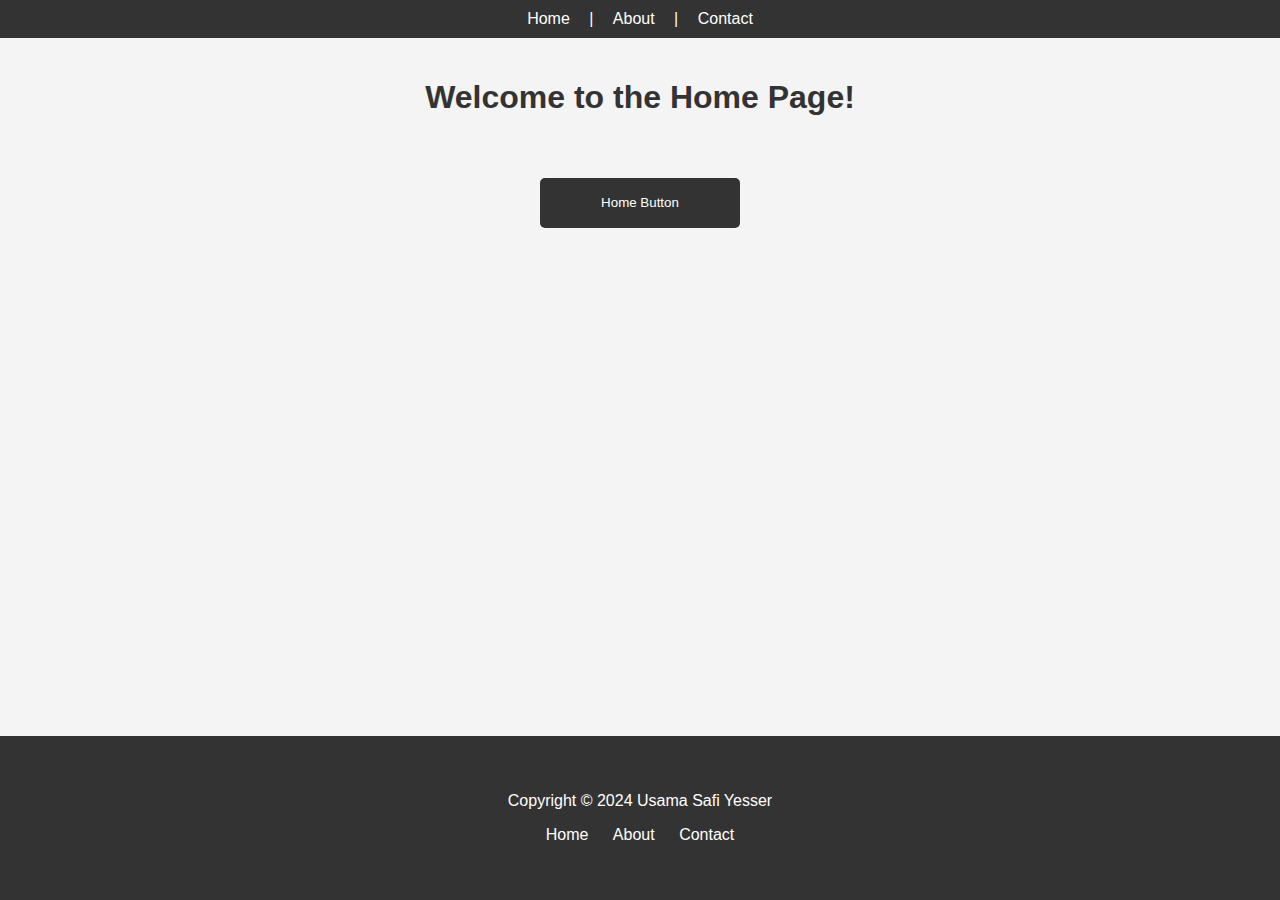
==== index.html @ a12d30d5 "Update index.html" ====
<!-- Home Page (index.html) -->
<!DOCTYPE html>
<html>
<head>    
    <title>Home</title>
    <link rel="stylesheet" type="text/css" href="styles.css">
    
        <!-- Google Tag Manager -->
<script>(function(w,d,s,l,i){w[l]=w[l]||[];w[l].push({'gtm.start':
new Date().getTime(),event:'gtm.js'});var f=d.getElementsByTagName(s)[0],
j=d.createElement(s),dl=l!='dataLayer'?'&l='+l:'';j.async=true;j.src=
'https://www.googletagmanager.com/gtm.js?id='+i+dl;f.parentNode.insertBefore(j,f);
})(window,document,'script','dataLayer','GTM-NFBHWRFG');</script>
<!-- End Google Tag Manager -->
    
</head>
    
<body>
    <!-- Google Tag Manager (noscript) -->
<noscript><iframe src="https://www.googletagmanager.com/ns.html?id=GTM-NFBHWRFG"
height="0" width="0" style="display:none;visibility:hidden"></iframe></noscript>
<!-- End Google Tag Manager (noscript) -->
    <meta name="viewport" content="width=device-width, initial-scale=0.5">

    <nav>
        <a href="index.html">Home</a> |
        <a href="about.html">About</a> |
        <a href="contact.html">Contact</a>
    </nav>

    <h1>Welcome to the Home Page!</h1>
    <button onclick="dataLayer.push({'event': 'home_button_click'});">Home Button</button>
    <main>

    </main>
</body>
    
<!-- Footer -->
<footer>
    <div class="footer-content">
        <p>Copyright © 2024 Usama Safi Yesser</p>
        <ul class="footer-links">
            <li><a href="index.html">Home</a></li>
            <li><a href="about.html">About</a></li>
            <li><a href="contact.html">Contact</a></li>
        </ul>
    </div>
</footer>

</html>
---- styles.css ----
html {
    height: 100%;
}

body {
    display: flex;
    flex-direction: column;
    min-height: 100%;
    font-family: Arial, sans-serif;
    margin: 0;
    padding: 0;
    background-color: #f4f4f4;
}

nav {
    background-color: #333;
    color: #fff;
    padding: 10px 0;
    text-align: center;
}

nav a {
    color: #fff;
    margin: 0 15px;
    text-decoration: none;
    transition: color 0.3s ease-in-out;
}

nav a:hover {
    color: #ddd;
}

h1 {
    color: #333;
    text-align: center;
    padding: 20px 0;
}

button {
    display: block;
    width: 200px;
    height: 50px;
    margin: 20px auto;
    background-color: #333;
    color: #fff;
    border: none;
    border-radius: 5px;
    cursor: pointer;
    transition: background-color 0.3s ease-in-out;
}

button:hover {
    background-color: #444;
}

footer {
    margin-top: auto;
    background-color: #333;
    color: #fff;
    text-align: center;
    padding: 20px 0;
}

.footer-content {
    max-width: 960px;
    margin: 0 auto;
    padding: 20px;
}

.footer-links {
    list-style: none;
    padding: 0;
}

.footer-links li {
    display: inline;
    margin: 0 10px;
}

.footer-links a {
    color: #fff;
    text-decoration: none;
    transition: color 0.3s ease-in-out;
}

.footer-links a:hover {
    color: #ddd;
}

@media (max-width: 600px) {
    body {
        font-size: 18px;
    }
}
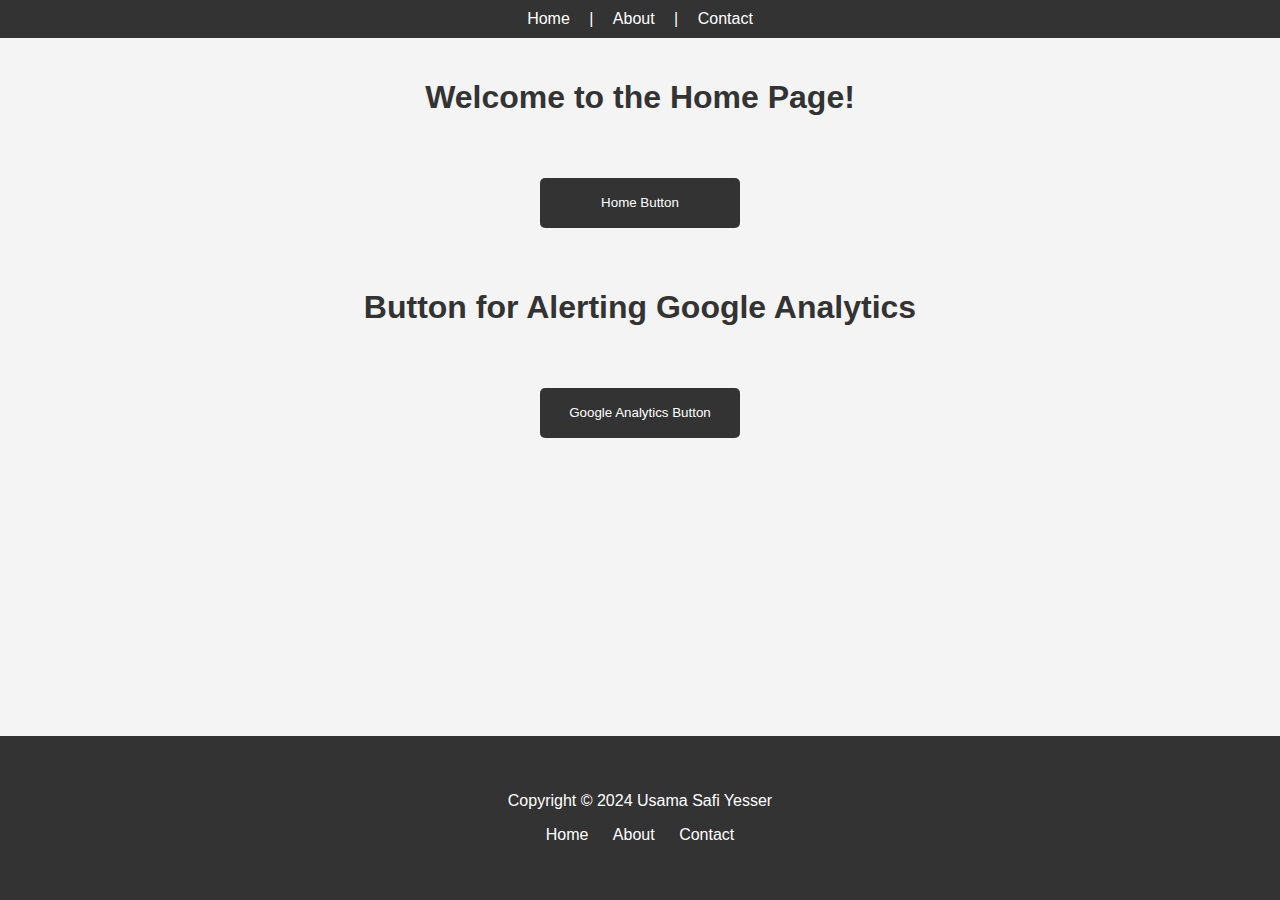
==== commit b711b61a: "Update index.html" ====
--- a/index.html
+++ b/index.html
@@ -4,6 +4,16 @@
 <head>    
     <title>Home</title>
     <link rel="stylesheet" type="text/css" href="styles.css">
+
+<!-- Google tag (gtag.js) -->
+<script async src="https://www.googletagmanager.com/gtag/js?id=G-H9HDRLHM3B"></script>
+<script>
+  window.dataLayer = window.dataLayer || [];
+  function gtag(){dataLayer.push(arguments);}
+  gtag('js', new Date());
+
+  gtag('config', 'G-H9HDRLHM3B');
+</script>
     
         <!-- Google Tag Manager -->
 <script>(function(w,d,s,l,i){w[l]=w[l]||[];w[l].push({'gtm.start':
@@ -20,7 +30,7 @@
 <noscript><iframe src="https://www.googletagmanager.com/ns.html?id=GTM-NFBHWRFG"
 height="0" width="0" style="display:none;visibility:hidden"></iframe></noscript>
 <!-- End Google Tag Manager (noscript) -->
-    <meta name="viewport" content="width=device-width, initial-scale=0.5">
+    <meta name="viewport" content="width=device-width, initial-scale=0.75">
 
     <nav>
         <a href="index.html">Home</a> |
@@ -30,6 +40,8 @@
 
     <h1>Welcome to the Home Page!</h1>
     <button onclick="dataLayer.push({'event': 'home_button_click'});">Home Button</button>
+    <h1>Button for Alerting Google Analytics</h1>
+    <button onclick="gtag('event', 'click', { 'event_category': 'Analytics_Button', 'event_label': 'Analytics_Button_Name' });">Google Analytics Button</button>
     <main>
 
     </main>
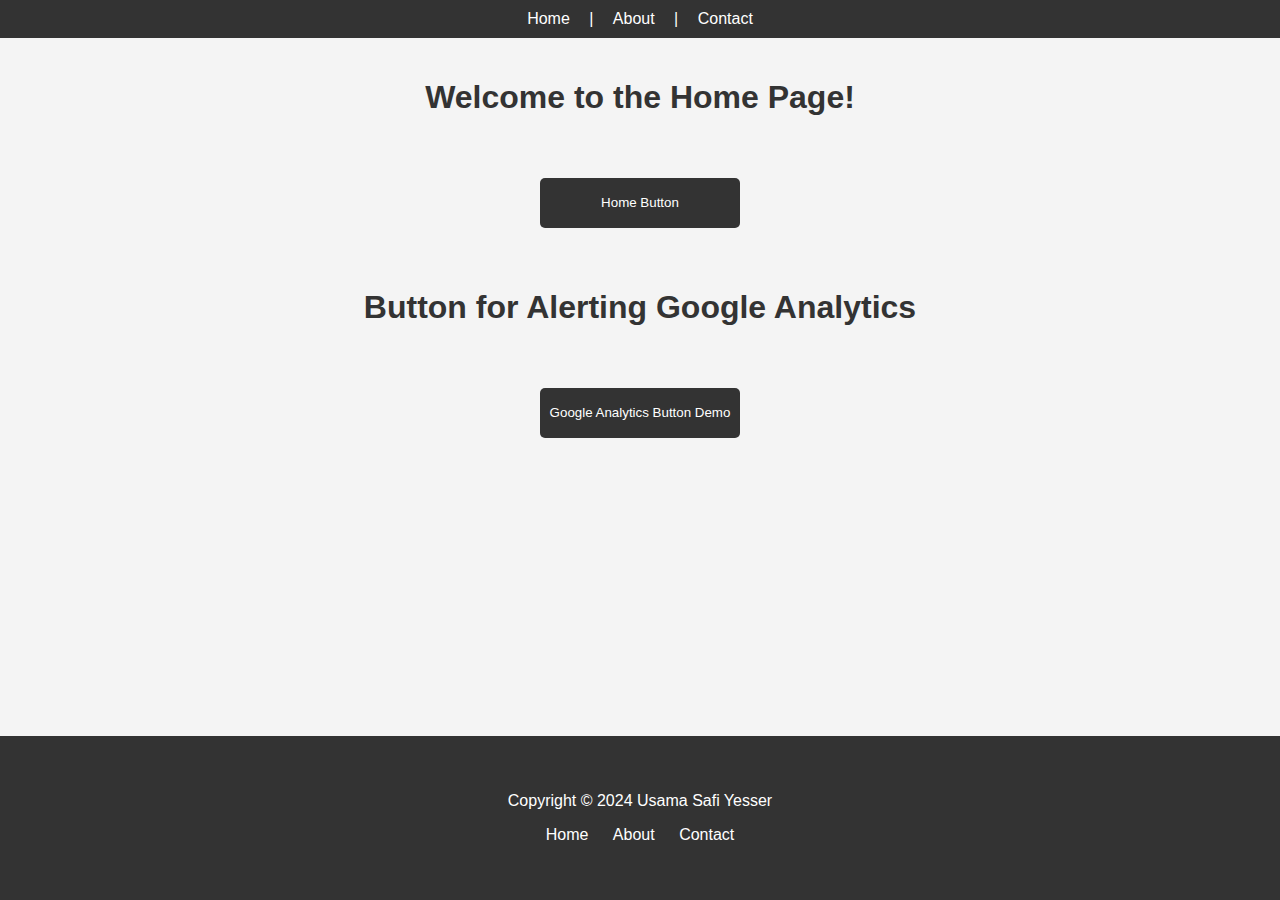
==== commit f9836dec: "Update index.html" ====
--- a/index.html
+++ b/index.html
@@ -41,7 +41,7 @@
     <h1>Welcome to the Home Page!</h1>
     <button onclick="dataLayer.push({'event': 'home_button_click'});">Home Button</button>
     <h1>Button for Alerting Google Analytics</h1>
-    <button onclick="gtag('event', 'click', { 'event_category': 'Analytics_Button', 'event_label': 'Analytics_Button_Name' });">Google Analytics Button</button>
+    <button onclick="gtag('event', 'Analytics_Button_Click', { 'event_category': 'Analytics_Button', 'event_label': 'Analytics_Button_Name' });">Google Analytics Button Demo</button>
     <main>
 
     </main>
